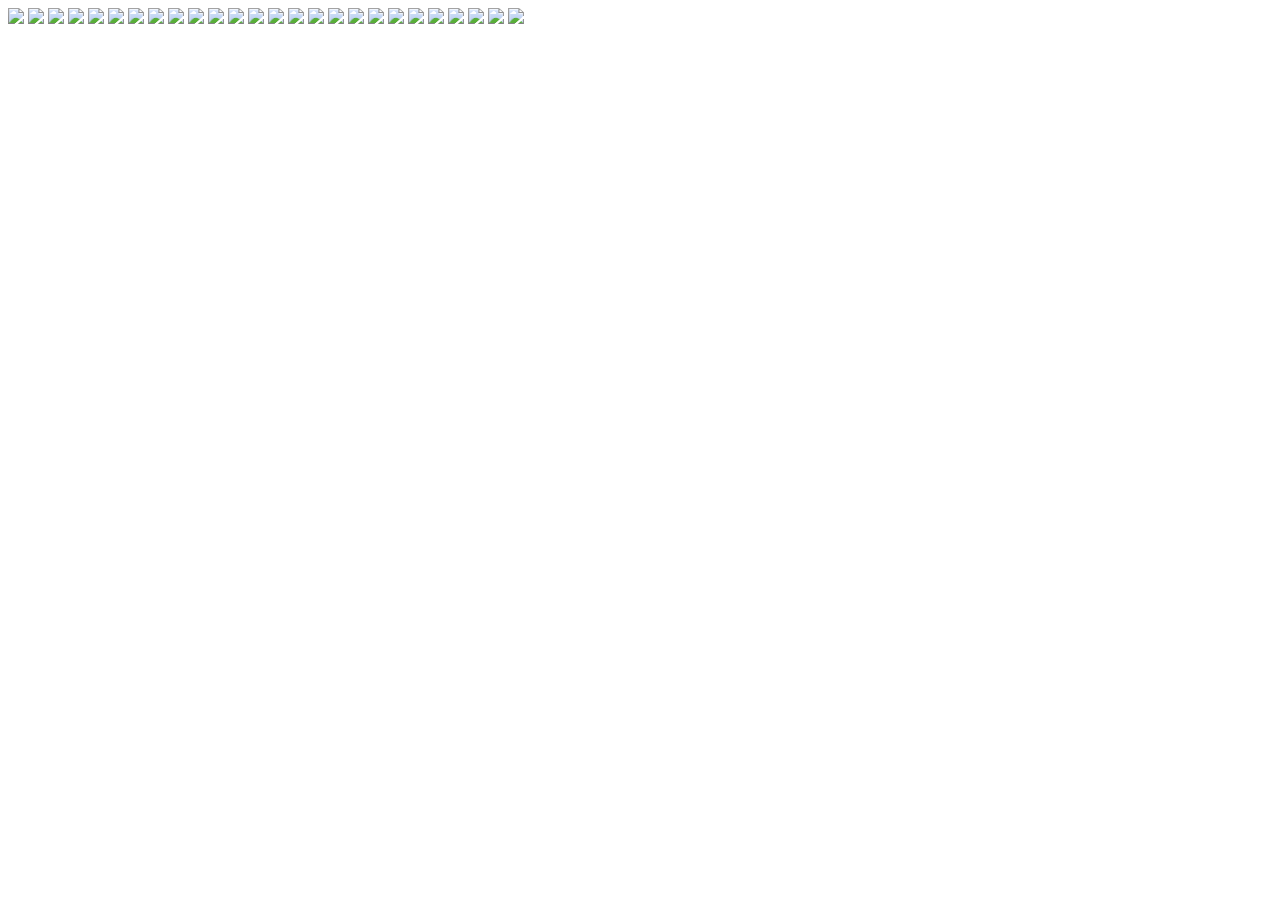
==== index2.html @ 56c006df "yes" ====
<!DOCTYPE html>
<html>
  <head>
    <meta charset="utf-8">
    <title>Cloudplaces MVP</title>
    <meta name="description" content="Cloudplaces MVP">
    <script src="https://aframe.io/releases/0.8.0/aframe.min.js"></script>
    <script src="https://unpkg.com/aframe-event-set-component@3.0.3/dist/aframe-event-set-component.min.js"></script>
  </head>

  <body>
    <a-scene stats background="color: #ECECEC">

      <!-- Assets -->

      <a-assets>
        <a-asset-item id="projector" src="https://cdn.rawgit.com/Cloudplaces/Cloudplaces_project/0319d59f/poly/projector/model.gltf"></a-asset-item>
        <a-asset-item id="blackboard" src="https://cdn.rawgit.com/Cloudplaces/Cloudplaces_project/0319d59f/poly/blackboard/Blackboard.gltf"></a-asset-item>
        <a-asset-item id="chicken" src="https://cdn.rawgit.com/Cloudplaces/Cloudplaces_project/0319d59f/poly/chicken/CHAHIN_DRUMSTICK_CHICKEN.gltf"></a-asset-item>
        <a-asset-item id="burguer" src="https://cdn.rawgit.com/Cloudplaces/Cloudplaces_project/0319d59f/poly/burguer/Hamburger_01.gltf"></a-asset-item>
        <a-asset-item id="bowl" src="https://cdn.rawgit.com/Cloudplaces/Cloudplaces_project/0319d59f/poly/bowl/Bowl_01.gltf"></a-asset-item>
        <a-asset-item id="marker" src="https://cdn.rawgit.com/Cloudplaces/Cloudplaces_project/0319d59f/poly/marker/model.gltf"></a-asset-item>
        <a-asset-item id="building" src="https://cdn.rawgit.com/Cloudplaces/Cloudplaces_project/0319d59f/poly/building/model.gltf"></a-asset-item>
        <img id="founders_logo" src="https://cdn.rawgit.com/Cloudplaces/Cloudplaces_project/0319d59f/pngs/founders/founders.png">
        <img id="founders_building" src="https://cdn.rawgit.com/Cloudplaces/Cloudplaces_project/0319d59f/pngs/founders/building.png">
        <img id="acsendo" src="https://cdn.rawgit.com/Cloudplaces/Cloudplaces_project/0319d59f/pngs/residents/acsendo.jpg">
        <img id="emitu" src="https://cdn.rawgit.com/Cloudplaces/Cloudplaces_project/0319d59f/pngs/residents/emitu.jpg">
        <img id="xhockware" src="https://cdn.rawgit.com/Cloudplaces/Cloudplaces_project/0319d59f/pngs/residents/xhockware.jpg">
        <img id="3decide" src="https://cdn.rawgit.com/Cloudplaces/Cloudplaces_project/0319d59f/pngs/residents/3decide.jpg">
        <img id="adapttech" src="https://cdn.rawgit.com/Cloudplaces/Cloudplaces_project/0319d59f/pngs/residents/adapttech.jpg">
        <img id="tonicapp" src="https://cdn.rawgit.com/Cloudplaces/Cloudplaces_project/0319d59f/pngs/residents/tonicapp.jpg">
        <img id="musicverb" src="https://cdn.rawgit.com/Cloudplaces/Cloudplaces_project/0319d59f/pngs/residents/musicverb.jpg">
        <img id="nuada" src="https://cdn.rawgit.com/Cloudplaces/Cloudplaces_project/0319d59f/pngs/residents/nuada.jpg">
        <img id="shiftforward" src="https://cdn.rawgit.com/Cloudplaces/Cloudplaces_project/0319d59f/pngs/residents/shiftforward.jpg">
        <img id="laborders" src="https://cdn.rawgit.com/Cloudplaces/Cloudplaces_project/0319d59f/pngs/residents/laborders.jpg">
        <img id="infraspeak" src="https://cdn.rawgit.com/Cloudplaces/Cloudplaces_project/0319d59f/pngs/residents/infraspeak.jpg">
        <img id="oko" src="https://cdn.rawgit.com/Cloudplaces/Cloudplaces_project/0319d59f/pngs/residents/oko.jpg">
        <img id="adapttech" src="https://cdn.rawgit.com/Cloudplaces/Cloudplaces_project/0319d59f/pngs/residents/adapttech.jpg">
        <img id="you" src="https://cdn.rawgit.com/Cloudplaces/Cloudplaces_project/0319d59f/pngs/residents/you.jpg">
        <img id="zappy" src="https://cdn.rawgit.com/Cloudplaces/Cloudplaces_project/0319d59f/pngs/residents/zappy.jpg">
        <img id="3decide" src="https://cdn.rawgit.com/Cloudplaces/Cloudplaces_project/0319d59f/pngs/residents/3decide.jpg">
        <img id="bitmaker" src="https://cdn.rawgit.com/Cloudplaces/Cloudplaces_project/0319d59f/pngs/residents/bitmaker.jpg">
        <img id="thermosite" src="https://cdn.rawgit.com/Cloudplaces/Cloudplaces_project/0319d59f/pngs/residents/thermosite.jpg">
        <img id="tnds" src="https://cdn.rawgit.com/Cloudplaces/Cloudplaces_project/0319d59f/pngs/residents/tnds.jpg">
        <img id="title_events" src="https://cdn.rawgit.com/Cloudplaces/Cloudplaces_project/0319d59f/pngs/titles/events.png">
        <img id="title_menu" src="https://cdn.rawgit.com/Cloudplaces/Cloudplaces_project/0319d59f/pngs/titles/today.png">
        <img id="title_residents" src="https://cdn.rawgit.com/Cloudplaces/Cloudplaces_project/0319d59f/pngs/titles/residents.png">
        <img id="menu" src="https://cdn.rawgit.com/Cloudplaces/Cloudplaces_project/0319d59f/pngs/titles/menu.png">
        <img id="cloudplaces" src="https://cdn.rawgit.com/Cloudplaces/Cloudplaces_project/4544af56/pngs/titles/presents.png">


        
      </a-assets>

      <!-- Cylinder -->

      <!-- <a-sky src="#hdri"></a-sky> -->


      <a-entity id="cylinder">
        <a-cylinder position="0 0.5 0" radius="4" height="1.6" side="back" open-ended="true"
                    color="#00bcd4" segments-radial="24">
        </a-cylinder>
      </a-entity>

      

      <!-- Titles -->

      <a-curvedimage id="title_events" src="#title_events" radius="5.7" theta-length="30" height="1" 
        position="0 3.5 0" opacity="1" rotation="0 -118 0" material="" geometry="radius:3;thetaLength:55">
        <a-animation attribute="position" from="0 3.5 0" to="0 3.75 0" dur="2000" direction="alternate" easing="linear" repeat="indefinite"></a-animation>
      </a-curvedimage>

      <a-curvedimage id="title_menu" src="#title_menu" radius="5.7" theta-length="30" height="1" 
        position="0 3.5 0" opacity="1" rotation="0 56.686 0" material="" geometry="radius:3;thetaLength:55">
        <a-animation attribute="position" from="0 3.5 0" to="0 3.75 0" dur="2000" direction="alternate" easing="linear" repeat="indefinite"></a-animation>
      </a-curvedimage>

      <a-curvedimage id="title_residents" src="#title_residents" radius="5.7" theta-length="30" height="1" 
        position="0 3.5 0" opacity="1" rotation="0 -26.872 0" material="" geometry="radius:3;thetaLength:55">
        <a-animation attribute="position" from="0 3.5 0" to="0 3.75 0" dur="2000" direction="alternate" easing="linear" repeat="indefinite"></a-animation>
      </a-curvedimage>

      <!-- Founders -->

    <a-entity id="hero">
      <a-curvedimage id="founders_logo" src="#founders_logo" radius="5.7" theta-length="30" height="1"
                      position="0 4 0" opacity="1">
          <a-animation attribute="rotation" from="0 10 0" to="0 165 0" delay="3000"
                      dur="1000"></a-animation>
          <!-- <a-animation attribute="rotation" from="0 165 0" to="0 10 0" dur="10000" direction="alternate" easing="linear" repeat="indefinite"></a-animation> -->
        </a-curvedimage>

        <a-curvedimage id="founders_building" src="#founders_building" height="3.0" radius="4.5" theta-length="60"
        scale="0.8 0.8 0.8" position="0 1.5 0">
        <a-animation attribute="rotation" from="0 350 0" to="0 150 0" delay="3000"
                      dur="1000"></a-animation>
        </a-curvedimage>

        <a-gltf-model id="marker" src="#marker" position="0 10 -2" scale="0.2 0.2 0.2">
          <a-animation attribute="position" from="0 10 -2" to="0 1.5 -2" delay="3000" dur="1000"></a-animation>

          <a-animation attribute="rotation" from="0 -30 0" to="0 330 0" dur="15000" easing="linear" repeat="indefinite"></a-animation>
        </a-gltf-model>

        <a-gltf-model id="building" src="#building" position="0 10 -2" scale="0.5 0.5 0.5" rotation="0 -30 0">
          <a-animation attribute="position" from="0 -10 -2" to="0 1 -2" delay="3000" dur="1000"></a-animation>

        </a-gltf-model>

        <a-curvedimage id="cloudplaces" src="#cloudplaces" radius="5.7" theta-length="30" height="1" position="0 2.2 0" rotation="0 165 0" material="" geometry="height:3;thetaLength:30"></a-curvedimage>
      </a-entity>

      <!-- Event -->

      <a-entity id="event" rotation="0 90 0">
        <a-entity position="0 1.5 -2.7" id="eventplane" geometry="primitive:plane;height:2" material="color:#c0c0c0"></a-entity>
        <a-entity position="0 0.5 -2.2" rotation="-90.012 0 0" id="eventplane-2" geometry="primitive:plane" material="color:#c0c0c0"></a-entity>
        <a-gltf-model id="projector" src="#projector" position="0 1 -2">
          <a-animation attribute="rotation" from="0 -30 0" to="0 330 0" dur="15000" easing="linear" repeat="indefinite"></a-animation>
        </a-gltf-model>
      </a-entity>

      <!-- Food -->

      <a-entity id="food" position="0.8 0 1" rotation="0.401 45 -0.115">
        <a-gltf-model id="blackboard-1" src="#blackboard" position="1.2 1.5 0" rotation="-15.01149423242757 -90.01166961505233 90.01166961505233" >
          <a-entity id="leg-1" position="-0.5 0.2 -0.03" geometry="depth:0.02;height:0.02;width:0.5" material="color:#482400"></a-entity>
          <a-entity id="leg-2" position="-0.5 -0.2 -0.03" geometry="depth:0.02;height:0.02;width:0.5" material="color:#482400"></a-entity>
          <a-entity id="leg-3" position="-0.233 0 -0.37" geometry="depth:0.02;height:0.02" material="color:#482400" rotation="0 -42.055102162602424 0"></a-entity>
          
          <a-gltf-model id="chicken" src="#chicken" position="0.4625587287278791 -0.4161069495845332 0.3889218202331588" rotation="15.29797312999298 116.65420708863562 32.77318588148309" scale="0.3 0.3 0.3">
            <a-animation attribute="rotation" from="15 116 32" to="15 125 49" dur="2000" direction="alternate" easing="linear" repeat="indefinite"></a-animation>
          </a-gltf-model>
          
          <a-gltf-model id="burguer" src="#burguer" position="-0.024 -0.159 0.093" rotation="-25.38203032429547 3.8961130068895984 -26.069579678452456" scale="0.03 0.03 0.03" >
            <a-animation attribute="rotation" from="-25 3.9 -26" to="-30 3.9 -40" dur="2000" direction="alternate" easing="linear" repeat="indefinite"></a-animation>
          </a-gltf-model>
          
          <a-gltf-model id="bowl" src="#bowl" position="-0.512 -0.399 0.272" rotation="-33.518031015153156 -19.881635491039564 -90.52733163067008" scale="0.04 0.04 0.04" >
            <a-animation attribute="rotation" from="-33 -19 -85" to="-25 -19 -97" dur="2000" direction="alternate" easing="linear" repeat="indefinite"></a-animation>
          </a-gltf-model>
        
        </a-gltf-model>
       
        <a-entity id="menu"  geometry="height:2" src="#menu" height="1"  position="2.635 1.392 0.12"  rotation="-1.8907607239317168 -117.39905222230567 0.17188733853924698" material="src:#menu;opacity:0"
          event-set__enter="_event: mouseenter; material:opacity: 1"
          event-set__leave="_event: mouseleave; material:opacity: 0">
          <a-entity id"placeholder"="" geometry="width:4" position="0.5546748529283212 -0.04748894890694203 1.154401714875196" scale="0.294 1.653 1" material="visible:false" id="placeholder" rotation="-0.11459155902616465 -21.371325758379708 -0.8021409131831525"></a-entity>
        </a-entity>   
                   
      </a-entity>

      <!--Residents-->

      <a-entity id="logos" position="0.75 -0.75 3.5" rotation="0 180 0" scale="0.5 0.5 0.5" src="#0">
          <a-entity text="value: Hello World;" geometry="primitive:plane;height:2.5" id="0" position="-1.5 0.75 0" ></a-entity>
          <a-entity geometry="" id="logobox"  
          event-set__enter="_event: mouseenter; scale: 1.2 1.2 1.2"
          event-set__leave="_event: mouseleave; scale: 1 1 1"    
          material="src:#acsendo" >
          </a-entity>
          <a-entity position="1.5 0 0" geometry="" id="logobox-2"
            event-set__enter="_event: mouseenter; scale: 1.2 1.2 1.2"
            event-set__leave="_event: mouseleave; scale: 1 1 1"
            material="src:#emitu">
          </a-entity>
          <a-entity position="3 0 0" geometry="" id="logobox-3"
            event-set__enter="_event: mouseenter; scale: 1.2 1.2 1.2"
            event-set__leave="_event: mouseleave; scale: 1 1 1"
            material="src:#xhockware">
          </a-entity>
          <a-entity position="0 1.5 0" geometry="" id="logobox-4"
            event-set__enter="_event: mouseenter; scale: 1.2 1.2 1.2"
            event-set__leave="_event: mouseleave; scale: 1 1 1"
            material="src:#3decide">
          </a-entity>
          <a-entity position="1.5 1.5 0" geometry="" id="logobox-5"
            event-set__enter="_event: mouseenter; scale: 1.2 1.2 1.2"
            event-set__leave="_event: mouseleave; scale: 1 1 1"
            material="src:#adapttech">
          </a-entity>
          <a-entity position="3 1.5 0" geometry="" id="logobox-6"
            event-set__enter="_event: mouseenter; scale: 1.2 1.2 1.2"
            event-set__leave="_event: mouseleave; scale: 1 1 1"
            material="src:#tonicapp">
          </a-entity>
          <a-entity position="0 3 0" geometry="" id="logobox-7"
            event-set__enter="_event: mouseenter; scale: 1.2 1.2 1.2"
            event-set__leave="_event: mouseleave; scale: 1 1 1"
            material="src:#musicverb">
          </a-entity>
          <a-entity position="1.5 3 0" geometry="" id="logobox-8"
            event-set__enter="_event: mouseenter; scale: 1.2 1.2 1.2"
            event-set__leave="_event: mouseleave; scale: 1 1 1"
            material="src:#nuada">
          </a-entity>
          <a-entity position="3 3 0" geometry="" id="logobox-9"
            event-set__enter="_event: mouseenter; scale: 1.2 1.2 1.2"
            event-set__leave="_event: mouseleave; scale: 1 1 1"
            material="src:#shiftforward">
          </a-entity>
          <a-entity position="0 4.5 0" geometry="" id="logobox-10"
            event-set__enter="_event: mouseenter; scale: 1.2 1.2 1.2"
            event-set__leave="_event: mouseleave; scale: 1 1 1"
            material="src:#laborders">
          </a-entity>
          <a-entity position="1.5 4.5 0" geometry="" id="logobox-11"
            event-set__enter="_event: mouseenter; scale: 1.2 1.2 1.2"
            event-set__leave="_event: mouseleave; scale: 1 1 1"
            material="src:#oko"></a-entity>
            <a-entity position="3 4.5 0" geometry="" id="logobox-11"
            event-set__enter="_event: mouseenter; scale: 1.2 1.2 1.2"
            event-set__leave="_event: mouseleave; scale: 1 1 1"
            material="src:#infraspeak">
          </a-entity>
          <a-entity position="3 7.5 0" geometry="" id="logobox-12"
            event-set__enter="_event: mouseenter; scale: 1.2 1.2 1.2"
            event-set__leave="_event: mouseleave; scale: 1 1 1"
            material="src:#adapttech">
          </a-entity>
          <a-entity position="0 6 0" geometry="" id="logobox-13"
            event-set__enter="_event: mouseenter; scale: 1.2 1.2 1.2"
            event-set__leave="_event: mouseleave; scale: 1 1 1"
            material="src:#you">
          </a-entity>
          <a-entity position="1.5 6 0" geometry="" id="logobox-14"
            event-set__enter="_event: mouseenter; scale: 1.2 1.2 1.2"
            event-set__leave="_event: mouseleave; scale: 1 1 1"
            material="src:#zappy">
          </a-entity>
          <a-entity position="3 6 0" geometry="" id="logobox-15"
            event-set__enter="_event: mouseenter; scale: 1.2 1.2 1.2"
            event-set__leave="_event: mouseleave; scale: 1 1 1"
            material="src:#3decide">
          </a-entity>
          <a-entity position="0 7.5 0" geometry="" id="logobox-15"
            event-set__enter="_event: mouseenter; scale: 1.2 1.2 1.2"
            event-set__leave="_event: mouseleave; scale: 1 1 1"
            material="src:#bitmaker">
          </a-entity>
          <a-entity position="1.5 7.5 0" geometry="" id="logobox-15"
            event-set__enter="_event: mouseenter; scale: 1.2 1.2 1.2"
            event-set__leave="_event: mouseleave; scale: 1 1 1"
            material="src:#thermosite">
          </a-entity>
          <a-entity position="1.5 -1.5 0" geometry="" id="logobox-16"
            event-set__enter="_event: mouseenter; scale: 1.2 1.2 1.2"
            event-set__leave="_event: mouseleave; scale: 1 1 1"
            material="src:#tnds">
          </a-entity>

        </a-entity>

      <!--Lights -->
    
      <a-light type="directional" color="#fff" intensity="0.7" position="0 1 1"></a-light>
      <a-light type="ambient"  intensity="0.7" color="#fff"></a-light>
      
      <!-- Camera -->

      <a-entity position="0 1.6 0" camera look-controls>
      <a-entity></a-entity>
        <a-cursor opacity="0.2"></a-cursor>
      </a-entity>

    </a-scene>
  </body>
</html>
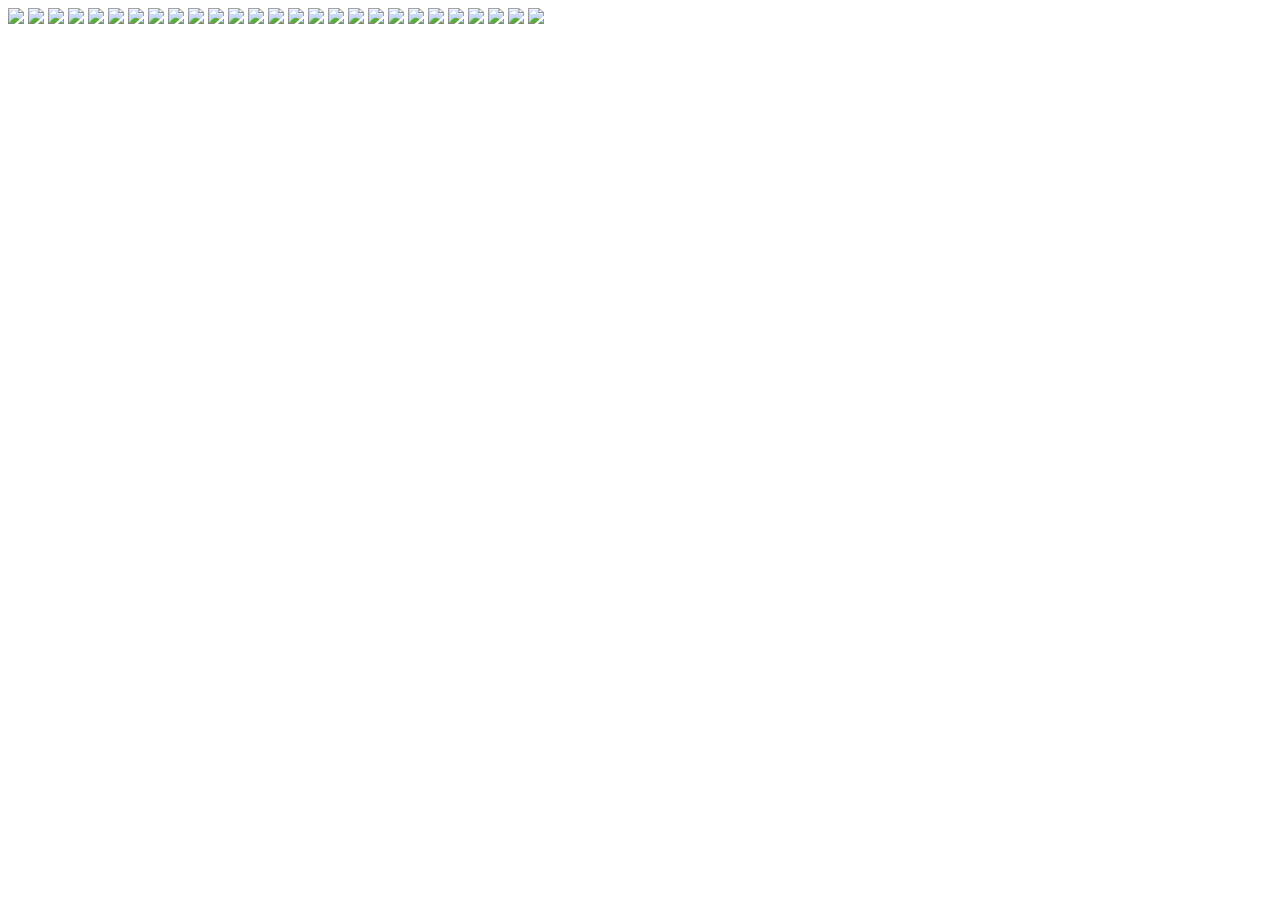
==== commit 0cded5f3: "1" ====
--- a/index2.html
+++ b/index2.html
@@ -47,6 +47,7 @@
         <img id="title_residents" src="https://cdn.rawgit.com/Cloudplaces/Cloudplaces_project/0319d59f/pngs/titles/residents.png">
         <img id="menu" src="https://cdn.rawgit.com/Cloudplaces/Cloudplaces_project/0319d59f/pngs/titles/menu.png">
         <img id="cloudplaces" src="https://cdn.rawgit.com/Cloudplaces/Cloudplaces_project/4544af56/pngs/titles/presents.png">
+        <img id="event_tnds" src="https://cdn.rawgit.com/Cloudplaces/Cloudplaces_project/4544af56/pngs/titles/event_tnds.png">
 
 
         
@@ -71,6 +72,7 @@
         position="0 3.5 0" opacity="1" rotation="0 -118 0" material="" geometry="radius:3;thetaLength:55">
         <a-animation attribute="position" from="0 3.5 0" to="0 3.75 0" dur="2000" direction="alternate" easing="linear" repeat="indefinite"></a-animation>
       </a-curvedimage>
+  
 
       <a-curvedimage id="title_menu" src="#title_menu" radius="5.7" theta-length="30" height="1" 
         position="0 3.5 0" opacity="1" rotation="0 56.686 0" material="" geometry="radius:3;thetaLength:55">
@@ -115,7 +117,8 @@
       <!-- Event -->
 
       <a-entity id="event" rotation="0 90 0">
-        <a-entity position="0 1.5 -2.7" id="eventplane" geometry="primitive:plane;height:2" material="color:#c0c0c0"></a-entity>
+          
+        
         <a-entity position="0 0.5 -2.2" rotation="-90.012 0 0" id="eventplane-2" geometry="primitive:plane" material="color:#c0c0c0"></a-entity>
         <a-gltf-model id="projector" src="#projector" position="0 1 -2">
           <a-animation attribute="rotation" from="0 -30 0" to="0 330 0" dur="15000" easing="linear" repeat="indefinite"></a-animation>
